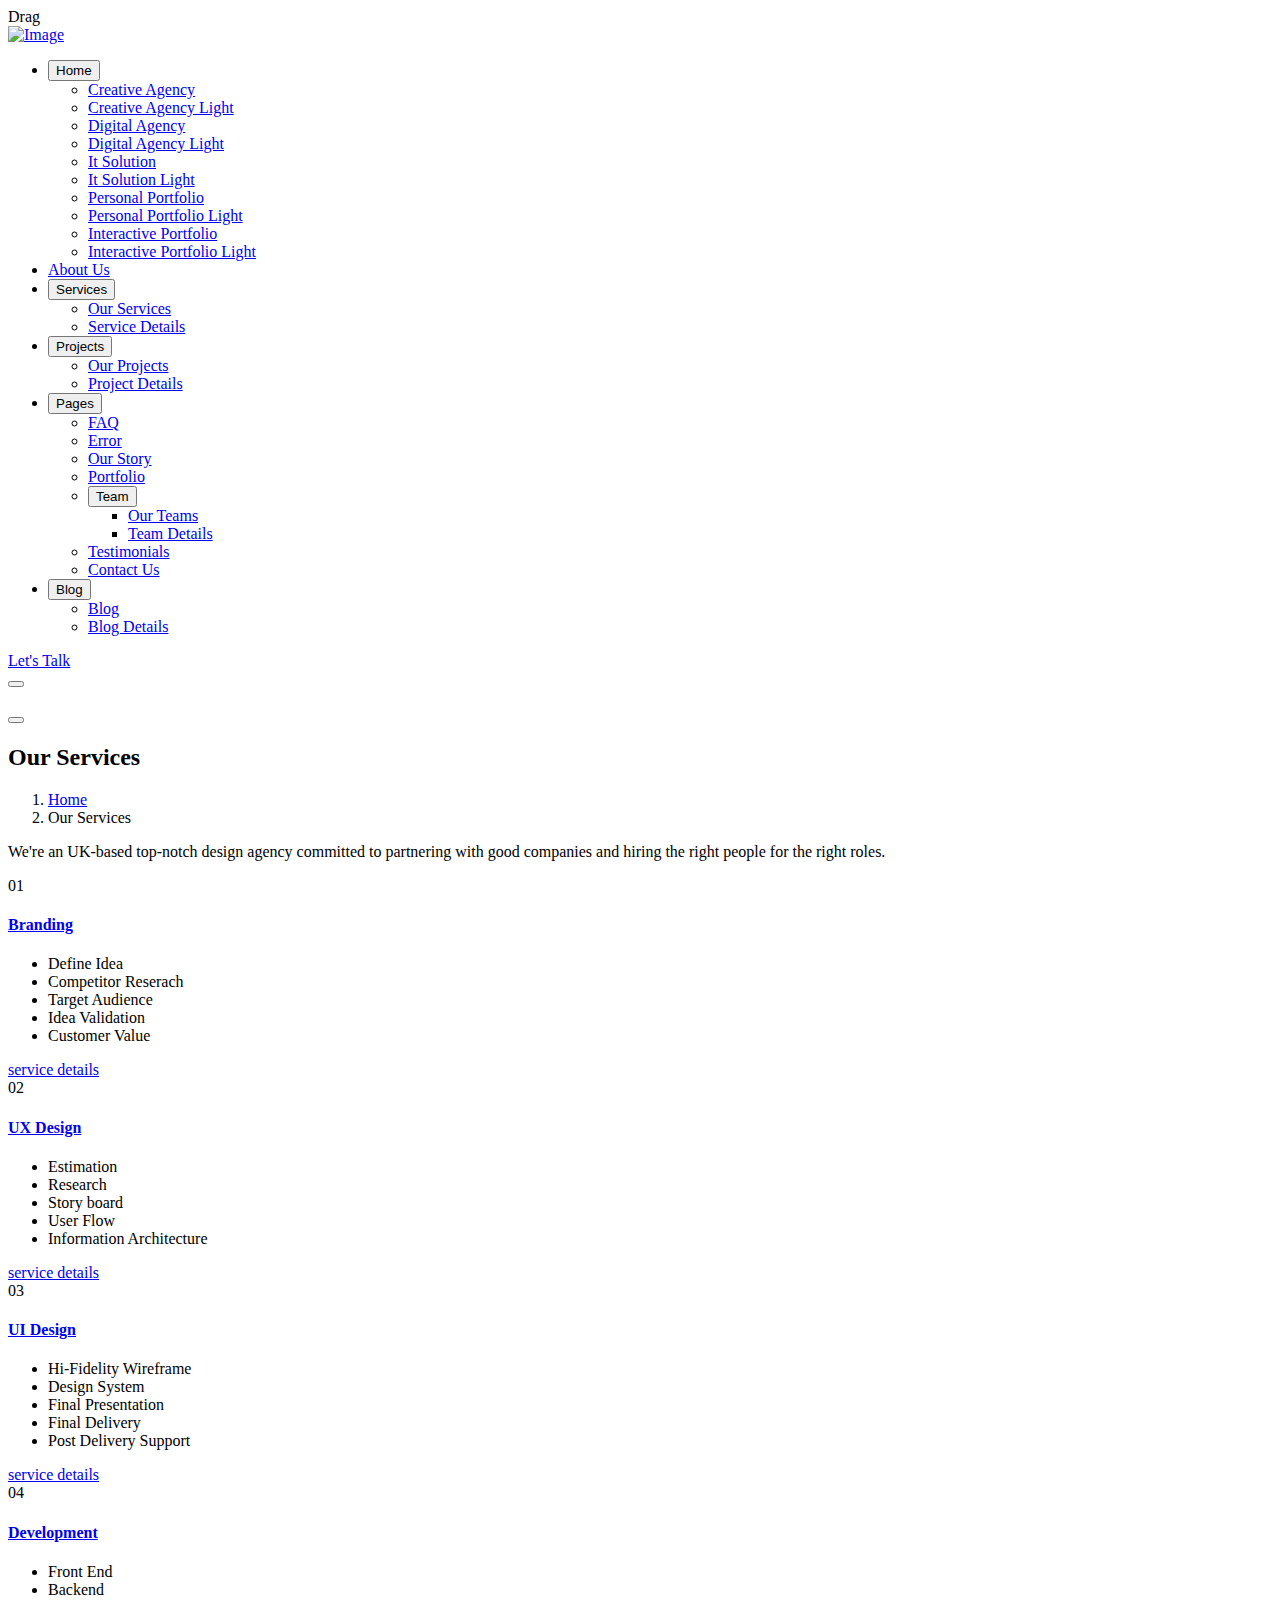
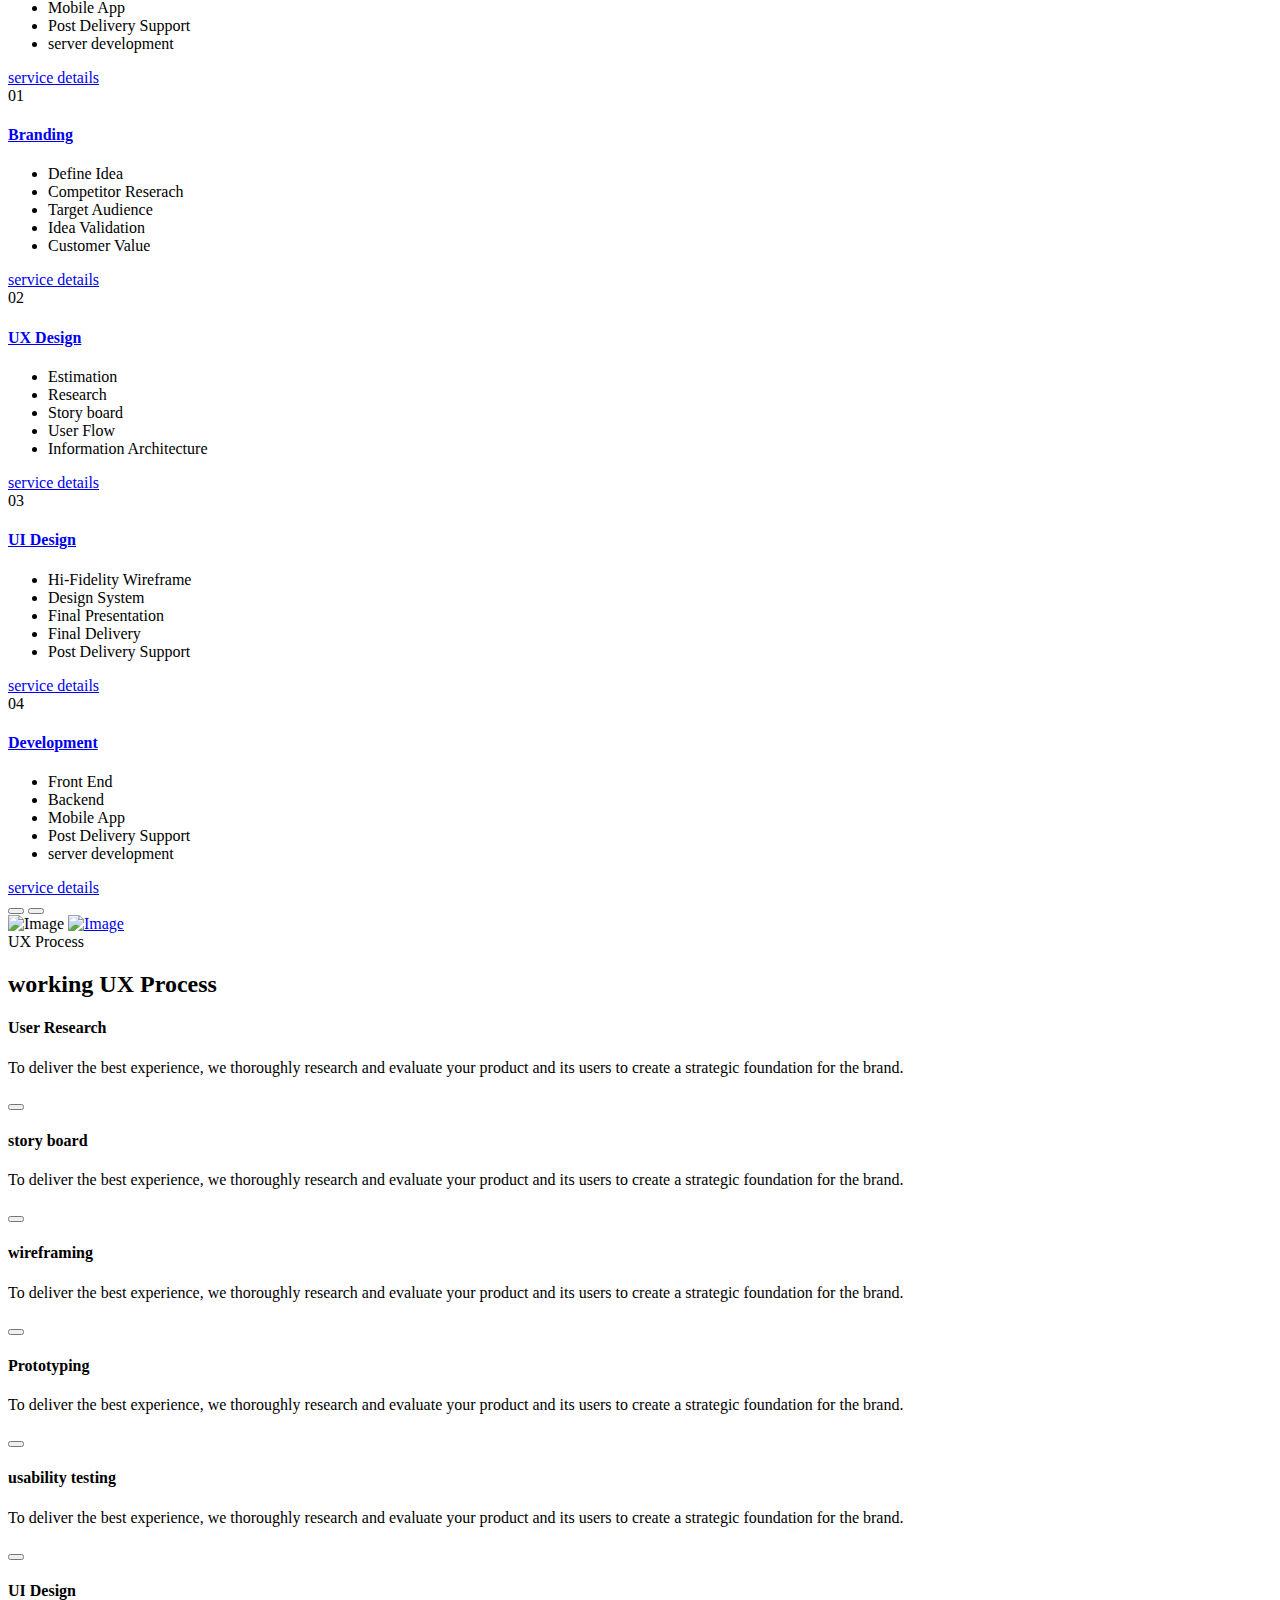
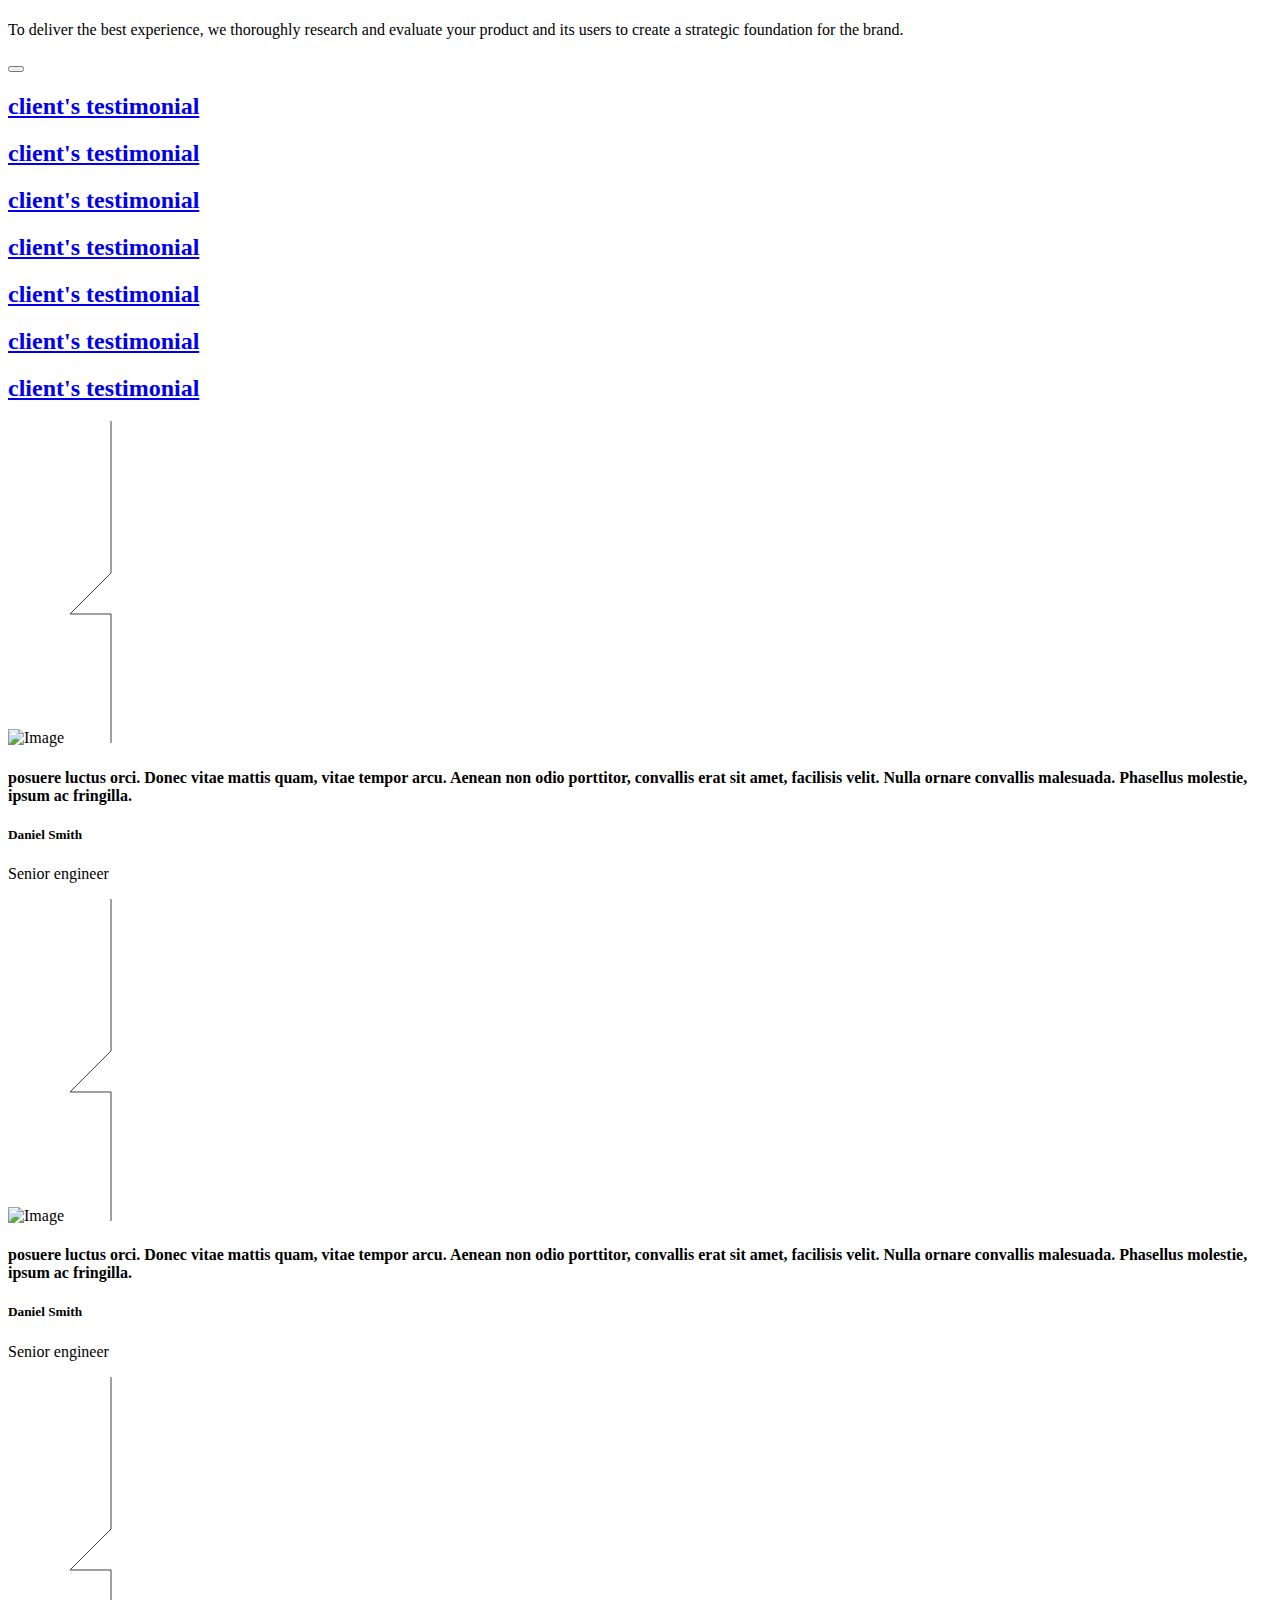
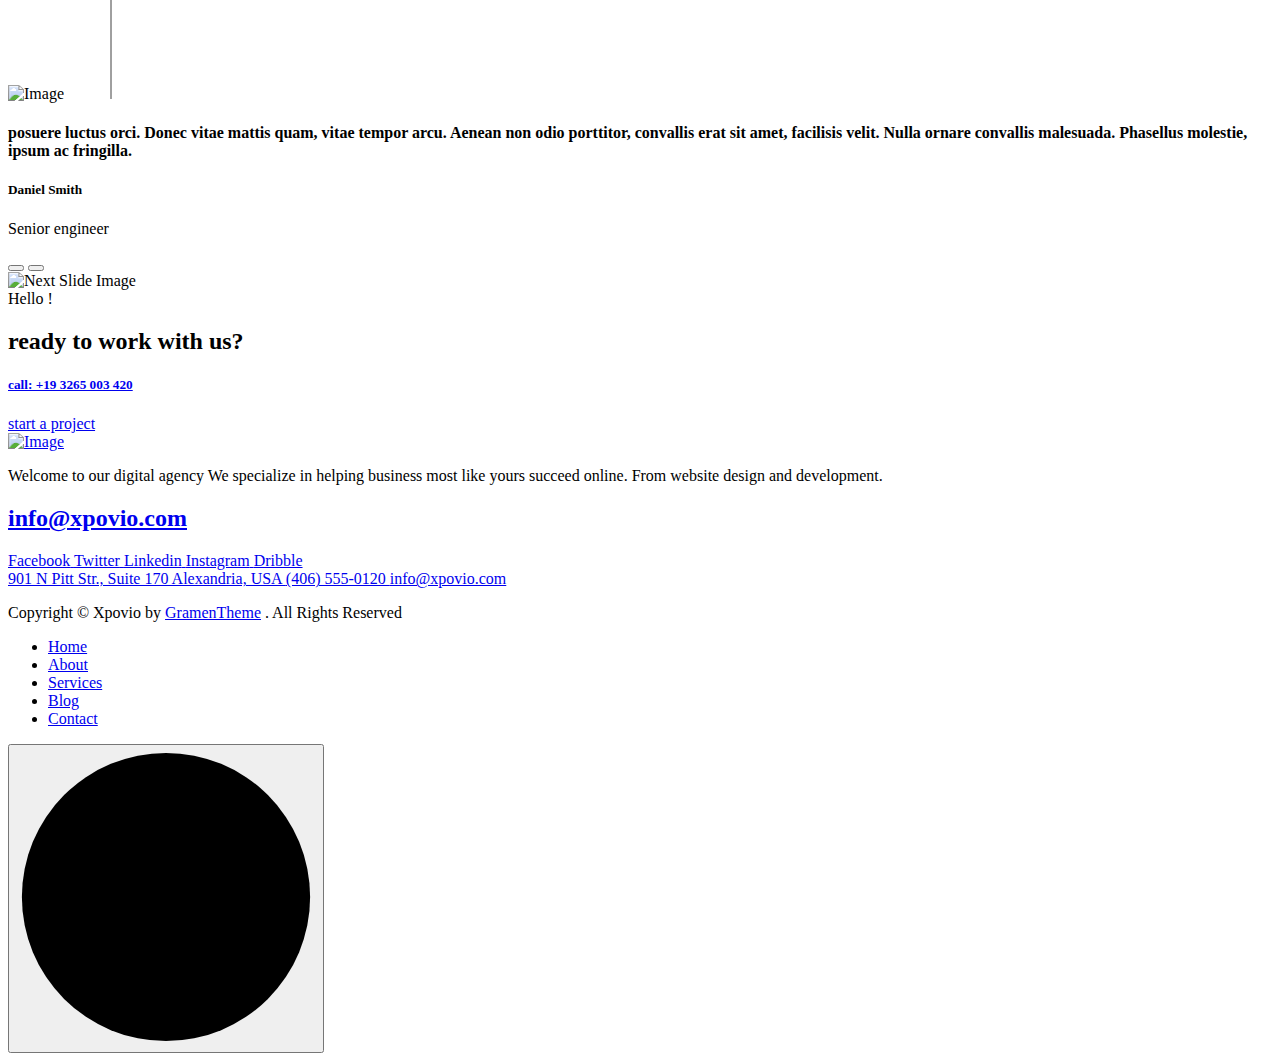
==== pages/our-services.html @ 3742a7e6 "first-commit" ====
<!DOCTYPE html>
<html lang="en">

<head>
   <!-- required meta -->
   <meta charset="UTF-8">
   <meta http-equiv="X-UA-Compatible" content="IE=edge">
   <meta name="viewport" content="width=device-width, initial-scale=1.0">
   <!-- #favicon -->
   <link rel="shortcut icon" href="assets/images/favicon.png" type="image/x-icon">
   <!-- #title -->
   <title>Xpovio - Digital Agency Creative Portfolio Template</title>
   <!-- #keywords -->
   <meta name="keywords" content="creative, agency, portfolio">
   <!-- #description -->
   <meta name="description" content="Creative Agency Portfolio HTML5 Template">
   <!-- ==== css dependencies start ==== -->
   <!-- bootstrap five css -->
   <link rel="stylesheet" href="assets/vendor/bootstrap/css/bootstrap.min.css">
   <!-- glyphter css -->
   <link rel="stylesheet" href="assets/vendor/glyyphter/css/xpovio.css">
   <!-- font awesome six css -->
   <link rel="stylesheet" href="assets/vendor/font-awesome/css/all.css">
   <!-- nice select css -->
   <link rel="stylesheet" href="assets/vendor/nice-select/css/nice-select.css">
   <!-- magnific popup css -->
   <link rel="stylesheet" href="assets/vendor/magnific-popup/css/magnific-popup.css">
   <!-- slick css -->
   <link rel="stylesheet" href="assets/vendor/slick/css/slick.css">
   <!-- ==== / css dependencies end ==== -->
   <!-- main css -->
   <link rel="stylesheet" href="assets/css/main.min.css">
</head>

<body>
   <!--[if lte IE 9]>
      <p class="browserupgrade">You are using an <strong>outdated</strong> browser. Please <a href="https://browsehappy.com/">upgrade your browser</a> to improve your experience and security.</p>
      <![endif]-->
   <div class="my-app">
      <!-- ==== preloader start ==== -->
      <div id="preloader">
         <div id="loader"></div>
      </div>
      <!-- ==== / preloader end ==== -->
      <!-- ==== mouse cursor drag start ==== -->
      <div class="mouseCursor cursor-outer"></div>
      <div class="mouseCursor cursor-inner">
         <span>Drag</span>
      </div>
      <!-- ==== / mouse cursor drag end ==== -->
      <!-- ==== header start ==== -->
      <header class="header">
         <div class="primary-navbar cmn-nav">
            <div class="container">
               <div class="row">
                  <div class="col-12">
                     <nav class="navbar p-0">
                        <div class="navbar__logo">
                           <a href="index.html" aria-label="go to home">
                              <img src="assets/images/logo.png" alt="Image">
                           </a>
                        </div>
                        <div class="navbar__menu">
                           <ul class="navbar__list">
                              <li class="navbar__item navbar__item--has-children nav-fade">
                                 <button aria-label="dropdown menu" class="navbar__dropdown-label">Home</button>
                                 <ul class="navbar__sub-menu navbar__sub-menu--lg">
                                    <li>
                                       <a href="index.html">Creative Agency</a>
                                    </li>
                                    <li>
                                       <a href="index-light.html">Creative Agency Light</a>
                                    </li>
                                    <li>
                                       <a href="index-two.html">Digital Agency</a>
                                    </li>
                                    <li>
                                       <a href="index-two-light.html">Digital Agency Light</a>
                                    </li>
                                    <li>
                                       <a href="index-three.html">It Solution</a>
                                    </li>
                                    <li>
                                       <a href="index-three-light.html">It Solution Light</a>
                                    </li>
                                    <li>
                                       <a href="index-four.html">Personal Portfolio</a>
                                    </li>
                                    <li>
                                       <a href="index-four-light.html">Personal Portfolio Light</a>
                                    </li>
                                    <li>
                                       <a href="index-five.html">Interactive Portfolio</a>
                                    </li>
                                    <li>
                                       <a href="index-five-light.html">Interactive Portfolio Light</a>
                                    </li>
                                 </ul>
                              </li>
                              <li class="navbar__item nav-fade">
                                 <a href="about-us.html">About Us</a>
                              </li>
                              <li class="navbar__item navbar__item--has-children nav-fade">
                                 <button aria-label="dropdown menu" class="navbar__dropdown-label">Services</button>
                                 <ul class="navbar__sub-menu">
                                    <li>
                                       <a href="our-services.html">Our Services</a>
                                    </li>
                                    <li>
                                       <a href="service-single.html">Service Details</a>
                                    </li>
                                 </ul>
                              </li>
                              <li class="navbar__item navbar__item--has-children nav-fade">
                                 <button aria-label="dropdown menu" class="navbar__dropdown-label">Projects</button>
                                 <ul class="navbar__sub-menu">
                                    <li>
                                       <a href="our-projects.html">Our Projects</a>
                                    </li>
                                    <li>
                                       <a href="project-single.html">Project Details</a>
                                    </li>
                                 </ul>
                              </li>
                              <li class="navbar__item navbar__item--has-children nav-fade">
                                 <button aria-label="dropdown menu" class="navbar__dropdown-label">Pages</button>
                                 <ul class="navbar__sub-menu">
                                    <li>
                                       <a href="faq.html">FAQ</a>
                                    </li>
                                    <li>
                                       <a href="404.html">Error</a>
                                    </li>
                                    <li>
                                       <a href="our-story.html">Our Story</a>
                                    </li>
                                    <li>
                                       <a href="portfolio.html">Portfolio</a>
                                    </li>
                                    <li class="navbar__item navbar__item--has-children">
                                       <button aria-label="dropdown menu"
                                          class="navbar__dropdown-label navbar__dropdown-label-sub">Team</button>
                                       <ul class="navbar__sub-menu navbar__sub-menu__nested">
                                          <li>
                                             <a href="our-teams.html">Our Teams</a>
                                          </li>
                                          <li>
                                             <a href="team-single.html">Team Details</a>
                                          </li>
                                       </ul>
                                    </li>
                                    <li>
                                       <a href="client-feedback.html">Testimonials</a>
                                    </li>
                                    <li>
                                       <a href="contact-us.html">Contact Us</a>
                                    </li>
                                 </ul>
                              </li>
                              <li class="navbar__item navbar__item--has-children nav-fade">
                                 <button aria-label="dropdown menu" class="navbar__dropdown-label">Blog</button>
                                 <ul class="navbar__sub-menu">
                                    <li>
                                       <a href="blog.html">Blog</a>
                                    </li>
                                    <li>
                                       <a href="blog-single.html">Blog Details</a>
                                    </li>
                                 </ul>
                              </li>
                           </ul>
                        </div>
                        <div class="navbar__options">
                           <div class="navbar__mobile-options d-none d-sm-flex">
                              <a href="contact-us.html" class="btn btn--secondary">Let's Talk</a>
                           </div>
                           <button class="open-mobile-menu d-flex d-xl-none" aria-label="toggle mobile menu">
                              <i class="fa-light fa-bars-staggered"></i>
                           </button>
                        </div>
                     </nav>
                  </div>
               </div>
            </div>
            <!-- ==== mobile menu start ==== -->
            <div class="mobile-menu">
               <nav class="mobile-menu__wrapper">
                  <div class="mobile-menu__header nav-fade">
                     <div class="logo">
                        <a href="index.html">
                           <img src="assets/images/logo.png" alt="" title="">
                        </a>
                     </div>
                     <button aria-label="close mobile menu" class="close-mobile-menu">
                        <i class="fa-light fa-xmark-large"></i>
                     </button>
                  </div>
                  <div class="mobile-menu__list"></div>
                  <div class="mobile-menu__options d-flex d-sm-none justify-content-center nav-fade"></div>
                  <div class="mobile-menu__social social nav-fade">
                     <a href="https://www.facebook.com/" target="_blank" aria-label="share us on facebook">
                        <i class="fa-brands fa-facebook-f"></i>
                     </a>
                     <a href="https://www.twitter.com/" target="_blank" aria-label="share us on twitter">
                        <i class="fa-brands fa-twitter"></i>
                     </a>
                     <a href="https://www.pinterest.com/" target="_blank" aria-label="share us on pinterest">
                        <i class="fa-brands fa-linkedin-in"></i>
                     </a>
                     <a href="https://www.instagram.com/" target="_blank" aria-label="share us on instagram">
                        <i class="fa-brands fa-instagram"></i>
                     </a>
                  </div>
               </nav>
            </div>
            <div class="mobile-menu__backdrop"></div>
            <!-- ==== / mobile menu end ==== -->
         </div>
      </header>
      <!-- ==== / header end ==== -->
      <div id="smooth-wrapper">
         <div id="smooth-content">
            <!-- ==== main start ==== -->
            <main>
               <!-- ==== banner start ==== -->
               <section class="cmn-banner bg-img" data-background="assets/images/banner/cmn-banner-bg.png">
                  <div class="container">
                     <div class="row gaper align-items-center">
                        <div class="col-12 col-lg-5 col-xl-7">
                           <div class="text-center text-lg-start">
                              <h2 class="title title-anim">Our Services</h2>
                              <nav aria-label="breadcrumb">
                                 <ol class="breadcrumb">
                                    <li class="breadcrumb-item">
                                       <a href="index.html">
                                          <i class="fa-solid fa-house"></i>
                                          Home
                                       </a>
                                    </li>
                                    <li class="breadcrumb-item active" aria-current="page">
                                       Our Services
                                    </li>
                                 </ol>
                              </nav>
                           </div>
                        </div>
                        <div class="col-12 col-lg-7 col-xl-5">
                           <div class="text-center text-lg-start">
                              <p class="primary-text">We're an UK-based top-notch design agency committed to partnering
                                 with good companies and hiring the right people for the right roles.</p>
                           </div>
                        </div>
                     </div>
                  </div>
               </section>
               <!-- ==== / banner end ==== -->
               <!-- ==== service table start ==== -->
               <section class="section service-t">
                  <div class="container">
                     <div class="row">
                        <div class="col-12">
                           <div class="service-t__slider">
                              <div class="service-t-single-wrapper">
                                 <div class="service-t__slider-single">
                                    <div class="intro">
                                       <span class="sub-title">
                                          01
                                          <i class="fa-solid fa-arrow-right"></i>
                                       </span>
                                       <h4>
                                          <a href="service-single.html">Branding</a>
                                       </h4>
                                    </div>
                                    <ul>
                                       <li>Define Idea</li>
                                       <li>Competitor Reserach</li>
                                       <li>Target Audience</li>
                                       <li>Idea Validation</li>
                                       <li>Customer Value</li>
                                    </ul>
                                    <div class="cta">
                                       <a href="service-single.html">
                                          <i class="icon-arrow-top-right"></i>
                                          <span>service details</span>
                                       </a>
                                    </div>
                                 </div>
                              </div>
                              <div class="service-t-single-wrapper">
                                 <div class="service-t__slider-single">
                                    <div class="intro">
                                       <span class="sub-title">
                                          02
                                          <i class="fa-solid fa-arrow-right"></i>
                                       </span>
                                       <h4>
                                          <a href="service-single.html">UX Design</a>
                                       </h4>
                                    </div>
                                    <ul>
                                       <li>Estimation</li>
                                       <li>Research</li>
                                       <li>Story board</li>
                                       <li>User Flow</li>
                                       <li>Information Architecture</li>
                                    </ul>
                                    <div class="cta">
                                       <a href="service-single.html">
                                          <i class="icon-arrow-top-right"></i>
                                          <span>service details</span>
                                       </a>
                                    </div>
                                 </div>
                              </div>
                              <div class="service-t-single-wrapper">
                                 <div class="service-t__slider-single">
                                    <div class="intro">
                                       <span class="sub-title">
                                          03
                                          <i class="fa-solid fa-arrow-right"></i>
                                       </span>
                                       <h4>
                                          <a href="service-single.html">UI Design</a>
                                       </h4>
                                    </div>
                                    <ul>
                                       <li>Hi-Fidelity Wireframe</li>
                                       <li>Design System</li>
                                       <li>Final Presentation</li>
                                       <li>Final Delivery</li>
                                       <li>Post Delivery Support</li>
                                    </ul>
                                    <div class="cta">
                                       <a href="service-single.html">
                                          <i class="icon-arrow-top-right"></i>
                                          <span>service details</span>
                                       </a>
                                    </div>
                                 </div>
                              </div>
                              <div class="service-t-single-wrapper">
                                 <div class="service-t__slider-single">
                                    <div class="intro">
                                       <span class="sub-title">
                                          04
                                          <i class="fa-solid fa-arrow-right"></i>
                                       </span>
                                       <h4>
                                          <a href="service-single.html">Development</a>
                                       </h4>
                                    </div>
                                    <ul>
                                       <li>Front End</li>
                                       <li>Backend</li>
                                       <li>Mobile App</li>
                                       <li>Post Delivery Support</li>
                                       <li>server development</li>
                                    </ul>
                                    <div class="cta">
                                       <a href="service-single.html">
                                          <i class="icon-arrow-top-right"></i>
                                          <span>service details</span>
                                       </a>
                                    </div>
                                 </div>
                              </div>
                              <div class="service-t-single-wrapper">
                                 <div class="service-t__slider-single">
                                    <div class="intro">
                                       <span class="sub-title">
                                          01
                                          <i class="fa-solid fa-arrow-right"></i>
                                       </span>
                                       <h4>
                                          <a href="service-single.html">Branding</a>
                                       </h4>
                                    </div>
                                    <ul>
                                       <li>Define Idea</li>
                                       <li>Competitor Reserach</li>
                                       <li>Target Audience</li>
                                       <li>Idea Validation</li>
                                       <li>Customer Value</li>
                                    </ul>
                                    <div class="cta">
                                       <a href="service-single.html">
                                          <i class="icon-arrow-top-right"></i>
                                          <span>service details</span>
                                       </a>
                                    </div>
                                 </div>
                              </div>
                              <div class="service-t-single-wrapper">
                                 <div class="service-t__slider-single">
                                    <div class="intro">
                                       <span class="sub-title">
                                          02
                                          <i class="fa-solid fa-arrow-right"></i>
                                       </span>
                                       <h4>
                                          <a href="service-single.html">UX Design</a>
                                       </h4>
                                    </div>
                                    <ul>
                                       <li>Estimation</li>
                                       <li>Research</li>
                                       <li>Story board</li>
                                       <li>User Flow</li>
                                       <li>Information Architecture</li>
                                    </ul>
                                    <div class="cta">
                                       <a href="service-single.html">
                                          <i class="icon-arrow-top-right"></i>
                                          <span>service details</span>
                                       </a>
                                    </div>
                                 </div>
                              </div>
                              <div class="service-t-single-wrapper">
                                 <div class="service-t__slider-single">
                                    <div class="intro">
                                       <span class="sub-title">
                                          03
                                          <i class="fa-solid fa-arrow-right"></i>
                                       </span>
                                       <h4>
                                          <a href="service-single.html">UI Design</a>
                                       </h4>
                                    </div>
                                    <ul>
                                       <li>Hi-Fidelity Wireframe</li>
                                       <li>Design System</li>
                                       <li>Final Presentation</li>
                                       <li>Final Delivery</li>
                                       <li>Post Delivery Support</li>
                                    </ul>
                                    <div class="cta">
                                       <a href="service-single.html">
                                          <i class="icon-arrow-top-right"></i>
                                          <span>service details</span>
                                       </a>
                                    </div>
                                 </div>
                              </div>
                              <div class="service-t-single-wrapper">
                                 <div class="service-t__slider-single">
                                    <div class="intro">
                                       <span class="sub-title">
                                          04
                                          <i class="fa-solid fa-arrow-right"></i>
                                       </span>
                                       <h4>
                                          <a href="service-single.html">Development</a>
                                       </h4>
                                    </div>
                                    <ul>
                                       <li>Front End</li>
                                       <li>Backend</li>
                                       <li>Mobile App</li>
                                       <li>Post Delivery Support</li>
                                       <li>server development</li>
                                    </ul>
                                    <div class="cta">
                                       <a href="service-single.html">
                                          <i class="icon-arrow-top-right"></i>
                                          <span>service details</span>
                                       </a>
                                    </div>
                                 </div>
                              </div>
                           </div>
                        </div>
                     </div>
                  </div>
                  <div class="slide-group">
                     <button aria-label="previous item" class="slide-btn prev-service-t">
                        <i class="fa-light fa-angle-left"></i>
                     </button>
                     <button aria-label="next item" class="slide-btn next-service-t">
                        <i class="fa-light fa-angle-right"></i>
                     </button>
                  </div>
               </section>
               <!-- ==== / service table end ==== -->
               <!-- ==== video modal start ==== -->
               <div class="video-modal">
                  <img src="assets/images/modal-bg.png" alt="Image" class="modal-bg">
                  <a class="video-frame video-btn" href="https://www.youtube.com/watch?v=RvreULjnzFo" target="_blank">
                     <img src="assets/images/video-frame-two.png" alt="Image">
                     <i class="fa-sharp fa-solid fa-play"></i>
                  </a>
               </div>
               <!-- ==== / video modal end ==== -->
               <!-- ==== ux process start ==== -->
               <section class="section ux-process fade-wrapper">
                  <div class="container">
                     <div class="row justify-content-center">
                        <div class="col-12 col-lg-8">
                           <div class="section__header text-center">
                              <span class="sub-title">
                                 UX Process
                                 <i class="fa-solid fa-arrow-right"></i>
                              </span>
                              <h2 class="title title-anim">working UX Process</h2>
                           </div>
                        </div>
                     </div>
                     <div class="row">
                        <div class="col-12">
                           <div class="service-f-wrapper">
                              <div class="service-f-single fade-top">
                                 <div class="single-item">
                                    <div class="intro-btn">
                                       <h4>User Research</h4>
                                    </div>
                                 </div>
                                 <div class="single-item p-single p-sm body-cn">
                                    <p>To deliver the best experience, we thoroughly research and evaluate your product
                                       and its users to create a strategic foundation for the brand.</p>
                                 </div>
                                 <button class="toggle-service-f"></button>
                              </div>
                              <div class="service-f-single fade-top">
                                 <div class="single-item">
                                    <div class="intro-btn">
                                       <h4>story board</h4>
                                    </div>
                                 </div>
                                 <div class="single-item p-single p-sm body-cn">
                                    <p>To deliver the best experience, we thoroughly research and evaluate your product
                                       and its users to create a strategic foundation for the brand.</p>
                                 </div>
                                 <button class="toggle-service-f"></button>
                              </div>
                              <div class="service-f-single fade-top">
                                 <div class="single-item">
                                    <div class="intro-btn">
                                       <h4>wireframing</h4>
                                    </div>
                                 </div>
                                 <div class="single-item p-single p-sm body-cn">
                                    <p>To deliver the best experience, we thoroughly research and evaluate your product
                                       and its users to create a strategic foundation for the brand.</p>
                                 </div>
                                 <button class="toggle-service-f"></button>
                              </div>
                              <div class="service-f-single fade-top">
                                 <div class="single-item">
                                    <div class="intro-btn">
                                       <h4>Prototyping</h4>
                                    </div>
                                 </div>
                                 <div class="single-item p-single p-sm body-cn">
                                    <p>To deliver the best experience, we thoroughly research and evaluate your product
                                       and its users to create a strategic foundation for the brand.</p>
                                 </div>
                                 <button class="toggle-service-f"></button>
                              </div>
                              <div class="service-f-single fade-top">
                                 <div class="single-item">
                                    <div class="intro-btn">
                                       <h4>usability testing</h4>
                                    </div>
                                 </div>
                                 <div class="single-item p-single p-sm body-cn">
                                    <p>To deliver the best experience, we thoroughly research and evaluate your product
                                       and its users to create a strategic foundation for the brand.</p>
                                 </div>
                                 <button class="toggle-service-f"></button>
                              </div>
                              <div class="service-f-single fade-top">
                                 <div class="single-item">
                                    <div class="intro-btn">
                                       <h4>UI Design</h4>
                                    </div>
                                 </div>
                                 <div class="single-item p-single p-sm body-cn">
                                    <p>To deliver the best experience, we thoroughly research and evaluate your product
                                       and its users to create a strategic foundation for the brand.</p>
                                 </div>
                                 <button class="toggle-service-f"></button>
                              </div>
                           </div>
                        </div>
                     </div>
                  </div>
               </section>
               <!-- ==== / ux process end ==== -->
               <!-- ==== testimonial start ==== -->
               <section class="section testimonial testimonial-three position-relative">
                  <div class="testimonial__text-slider">
                     <div class="testimonial__text-slider-single">
                        <h2 class="h1">
                           <a href="client-feedback.html">
                              client's testimonial
                              <i class="fa-sharp fa-solid fa-arrow-down-right"></i>
                           </a>
                        </h2>
                     </div>
                     <div class="testimonial__text-slider-single">
                        <h2 class="h1">
                           <a href="client-feedback.html">
                              client's testimonial
                              <i class="fa-sharp fa-solid fa-arrow-down-right"></i>
                           </a>
                        </h2>
                     </div>
                     <div class="testimonial__text-slider-single">
                        <h2 class="h1">
                           <a href="client-feedback.html">
                              client's testimonial
                              <i class="fa-sharp fa-solid fa-arrow-down-right"></i>
                           </a>
                        </h2>
                     </div>
                     <div class="testimonial__text-slider-single">
                        <h2 class="h1">
                           <a href="client-feedback.html">
                              client's testimonial
                              <i class="fa-sharp fa-solid fa-arrow-down-right"></i>
                           </a>
                        </h2>
                     </div>
                     <div class="testimonial__text-slider-single">
                        <h2 class="h1">
                           <a href="client-feedback.html">
                              client's testimonial
                              <i class="fa-sharp fa-solid fa-arrow-down-right"></i>
                           </a>
                        </h2>
                     </div>
                     <div class="testimonial__text-slider-single">
                        <h2 class="h1">
                           <a href="client-feedback.html">
                              client's testimonial
                              <i class="fa-sharp fa-solid fa-arrow-down-right"></i>
                           </a>
                        </h2>
                     </div>
                     <div class="testimonial__text-slider-single">
                        <h2 class="h1">
                           <a href="client-feedback.html">
                              client's testimonial
                              <i class="fa-sharp fa-solid fa-arrow-down-right"></i>
                           </a>
                        </h2>
                     </div>
                  </div>
                  <div class="container position-relative">
                     <div class="row">
                        <div class="col-12 col-xxl-10">
                           <div class="testimonial-s__slider">
                              <div class="testimonial-s__slider-single">
                                 <div class="row gaper align-items-center">
                                    <div class="col-12 col-lg-4 col-xxl-4">
                                       <div class="thumb">
                                          <img src="assets/images/testimonial/s-thumb.png" alt="Image">
                                          <svg xmlns="http://www.w3.org/2000/svg" width="44" height="322"
                                             viewBox="0 0 44 322" fill="none" class="d-none d-lg-block">
                                             <path d="M43 -0.000976562V151.999L2 192.999H43V321.999" stroke="#414141" />
                                          </svg>
                                       </div>
                                    </div>
                                    <div class="col-12 col-lg-7 offset-lg-1 col-xxl-7 offset-xxl-1">
                                       <div class="testimonial-s__content">
                                          <div class="quote">
                                             <i class="fa-solid fa-quote-right"></i>
                                          </div>
                                          <div class="content">
                                             <h4>posuere luctus orci. Donec vitae mattis quam, vitae tempor arcu. Aenean
                                                non odio porttitor, convallis erat sit amet, facilisis velit. Nulla
                                                ornare convallis malesuada. Phasellus molestie, ipsum ac fringilla.</h4>
                                          </div>
                                          <div class="content-cta">
                                             <h5>Daniel Smith</h5>
                                             <p>Senior engineer</p>
                                          </div>
                                       </div>
                                    </div>
                                 </div>
                              </div>
                              <div class="testimonial-s__slider-single">
                                 <div class="row gaper align-items-center">
                                    <div class="col-12 col-lg-4 col-xxl-4">
                                       <div class="thumb">
                                          <img src="assets/images/testimonial/s-thumb-two.png" alt="Image">
                                          <svg xmlns="http://www.w3.org/2000/svg" width="44" height="322"
                                             viewBox="0 0 44 322" fill="none" class="d-none d-lg-block">
                                             <path d="M43 -0.000976562V151.999L2 192.999H43V321.999" stroke="#414141" />
                                          </svg>
                                       </div>
                                    </div>
                                    <div class="col-12 col-lg-7 offset-lg-1 col-xxl-7 offset-xxl-1">
                                       <div class="testimonial-s__content">
                                          <div class="quote">
                                             <i class="fa-solid fa-quote-right"></i>
                                          </div>
                                          <div class="content">
                                             <h4>posuere luctus orci. Donec vitae mattis quam, vitae tempor arcu. Aenean
                                                non odio porttitor, convallis erat sit amet, facilisis velit. Nulla
                                                ornare convallis malesuada. Phasellus molestie, ipsum ac fringilla.</h4>
                                          </div>
                                          <div class="content-cta">
                                             <h5>Daniel Smith</h5>
                                             <p>Senior engineer</p>
                                          </div>
                                       </div>
                                    </div>
                                 </div>
                              </div>
                              <div class="testimonial-s__slider-single">
                                 <div class="row gaper align-items-center">
                                    <div class="col-12 col-lg-4 col-xxl-4">
                                       <div class="thumb">
                                          <img src="assets/images/testimonial/s-thumb-three.png" alt="Image">
                                          <svg xmlns="http://www.w3.org/2000/svg" width="44" height="322"
                                             viewBox="0 0 44 322" fill="none" class="d-none d-lg-block">
                                             <path d="M43 -0.000976562V151.999L2 192.999H43V321.999" stroke="#414141" />
                                          </svg>
                                       </div>
                                    </div>
                                    <div class="col-12 col-lg-7 offset-lg-1 col-xxl-7 offset-xxl-1">
                                       <div class="testimonial-s__content">
                                          <div class="quote">
                                             <i class="fa-solid fa-quote-right"></i>
                                          </div>
                                          <div class="content">
                                             <h4>posuere luctus orci. Donec vitae mattis quam, vitae tempor arcu. Aenean
                                                non odio porttitor, convallis erat sit amet, facilisis velit. Nulla
                                                ornare convallis malesuada. Phasellus molestie, ipsum ac fringilla.</h4>
                                          </div>
                                          <div class="content-cta">
                                             <h5>Daniel Smith</h5>
                                             <p>Senior engineer</p>
                                          </div>
                                       </div>
                                    </div>
                                 </div>
                              </div>
                           </div>
                        </div>
                     </div>
                     <div class="slide-group justify-content-start">
                        <button aria-label="previous item" class="slide-btn prev-testimonial-three">
                           <i class="fa-light fa-angle-left"></i>
                        </button>
                        <button aria-label="next item" class="slide-btn next-testimonial-three">
                           <i class="fa-light fa-angle-right"></i>
                        </button>
                     </div>
                  </div>
                  <div class="other-section">
                     <img class="other-section-image" src="assets/images/testimonial/s-thumb.png"
                        alt="Next Slide Image">
                  </div>
               </section>
               <!-- ==== / testimonial end ==== -->
               <!-- ==== cta start ==== -->
               <section class="cta-two section">
                  <div class="container">
                     <div class="row justify-content-center">
                        <div class="col-12 col-xxl-11">
                           <div class="cta-two-wrapper bg-img" data-background="assets/images/cta-two-bg.png">
                              <div class="row gaper align-items-center">
                                 <div class="col-12 col-lg-8">
                                    <div class="cta-two__content">
                                       <span>Hello !</span>
                                       <h2 class="title-anim">
                                          ready to work with us?
                                       </h2>
                                       <h5>
                                          <a href="tel:19-3265-003-420">call: +19 3265 003 420</a>
                                       </h5>
                                    </div>
                                 </div>
                                 <div class="col-12 col-lg-4">
                                    <div class="text-start text-lg-end">
                                       <a href="contact-us.html" class="btn btn--tertiary">
                                          start a project
                                          <i class="fa-sharp fa-solid fa-arrow-up-right"></i>
                                       </a>
                                    </div>
                                 </div>
                              </div>
                           </div>
                        </div>
                     </div>
                  </div>
               </section>
               <!-- ==== / cta end ==== -->
            </main>
            <!-- ==== / main end ==== -->
            <!-- ==== footer start ==== -->
            <footer class="footer-two footer-cmn section pb-0">
               <div class="container">
                  <div class="row gaper">
                     <div class="col-12 col-lg-5 col-xl-4">
                        <div class="footer-two__left">
                           <div class="logo">
                              <a href="index.html">
                                 <img src="assets/images/logo.png" alt="Image">
                              </a>
                           </div>
                           <div class="paragraph">
                              <p>Welcome to our digital agency We specialize in helping business most like yours succeed
                                 online. From website design and development.</p>
                           </div>
                           <div class="section__content-cta">
                              <h2>
                                 <a href="mailto:info@xpovio.com" class="folks-text">info@xpovio.com</a>
                              </h2>
                           </div>
                        </div>
                     </div>
                     <div class="col-12 col-lg-7 col-xl-7 offset-xl-1 col-xxl-5 offset-xxl-3">
                        <div class="footer-two__right">
                           <div class="social justify-content-start justify-content-lg-start">
                              <a href="https://www.facebook.com/" target="_blank">
                                 <i class="fa-brands fa-facebook-f"></i>
                                 <span>Facebook</span>
                              </a>
                              <a href="https://www.twitter.com/" target="_blank">
                                 <i class="fa-brands fa-twitter"></i>
                                 <span>Twitter</span>
                              </a>
                              <a href="https://www.pinterest.com/" target="_blank">
                                 <i class="fa-brands fa-linkedin-in"></i>
                                 <span>Linkedin</span>
                              </a>
                              <a href="https://www.instagram.com/" target="_blank">
                                 <i class="fa-brands fa-instagram"></i>
                                 <span>Instagram</span>
                              </a>
                              <a href="https://www.dribble.com/" target="_blank">
                                 <i class="fa-light fa-basketball"></i>
                                 <span>Dribble</span>
                              </a>
                           </div>
                           <div class="footer__single-meta section__content-cta">
                              <a href="https://www.google.com/maps/d/viewer?mid=1UZ57Drfs3SGrTgh6mrYjQktu6uY&hl=en_US&ll=18.672105000000013%2C105.68673800000003&z=17"
                                 target="_blank">
                                 <i class="fa-sharp fa-solid fa-location-dot"></i>
                                 901 N Pitt Str., Suite 170
                                 Alexandria, USA
                              </a>
                              <a href="tel:406-555-0120">
                                 <i class="fa-sharp fa-solid fa-phone-volume"></i>
                                 (406) 555-0120
                              </a>
                              <a href="mailto:info@xpovio.com">
                                 <i class="fa-sharp fa-solid fa-envelope"></i>
                                 info@xpovio.com
                              </a>
                           </div>
                        </div>
                     </div>
                  </div>
               </div>
               <div class="footer__copyright">
                  <div class="container">
                     <div class="row align-items-center gaper">
                        <div class="col-12 col-xl-6">
                           <div class="footer__copyright-text text-center text-xl-start">
                              <p>
                                 Copyright &copy;
                                 <span id="copyYear"></span>
                                 Xpovio by
                                 <a href="https://themeforest.net/user/gramentheme/" target="_blank">GramenTheme</a>
                                 . All Rights Reserved
                              </p>
                           </div>
                        </div>
                        <div class="col-12 col-xl-6">
                           <ul class="justify-content-center justify-content-xl-end">
                              <li>
                                 <a href="index.html">Home</a>
                              </li>
                              <li>
                                 <a href="about-us.html">About</a>
                              </li>
                              <li>
                                 <a href="our-services.html">Services</a>
                              </li>
                              <li>
                                 <a href="blog.html">Blog</a>
                              </li>
                              <li>
                                 <a href="contact-us.html">Contact</a>
                              </li>
                           </ul>
                        </div>
                     </div>
                  </div>
               </div>
            </footer>
            <!-- ==== / footer end ==== -->
         </div>
      </div>
      <!-- ==== scroll to top start ==== -->
      <button class="progress-wrap" aria-label="scroll indicator" title="go to top">
         <span></span>
         <svg class="progress-circle svg-content" width="100%" height="100%" viewBox="-1 -1 102 102">
            <path d="M50,1 a49,49 0 0,1 0,98 a49,49 0 0,1 0,-98" />
         </svg>
      </button>
      <!-- ==== / scroll to top end ==== -->
   </div>
   <!-- ==== js dependencies start ==== -->
   <!-- jquery -->
   <script src="assets/vendor/jquery/jquery-3.7.0.min.js"></script>
   <!-- bootstrap five js -->
   <script src="assets/vendor/bootstrap/js/bootstrap.bundle.min.js"></script>
   <!-- nice select js -->
   <script src="assets/vendor/nice-select/js/jquery.nice-select.min.js"></script>
   <!-- magnific popup js -->
   <script src="assets/vendor/magnific-popup/js/jquery.magnific-popup.min.js"></script>
   <!-- slick js -->
   <script src="assets/vendor/slick/js/slick.min.js"></script>
   <!-- image loaded js -->
   <script src="assets/vendor/images-loaded/imagesloaded.pkgd.min.js"></script>
   <!-- isotope js -->
   <script src="assets/vendor/isotope/isotope.pkgd.min.js"></script>
   <!-- chroma js -->
   <script src="assets/vendor/gsap/chroma.min.js"></script>
   <!-- splittext js -->
   <script src="assets/vendor/gsap/SplitText.min.js"></script>
   <!-- scrollsmoother js -->
   <script src="assets/vendor/gsap/ScrollSmoother.min.js"></script>
   <!-- scrollto js -->
   <script src="assets/vendor/gsap/ScrollToPlugin.min.js"></script>
   <!-- scrolltrigger js -->
   <script src="assets/vendor/gsap/ScrollTrigger.min.js"></script>
   <!-- gsap js -->
   <script src="assets/vendor/gsap/gsap.min.js"></script>
   <!-- vanilla tilt js -->
   <script src="assets/vendor/vanilla-tilt/tilt.jquery.js"></script>
   <!-- ==== / js dependencies end ==== -->
   <!-- plugins js -->
   <script src="assets/js/plugins.js"></script>
   <!-- main js -->
   <script src="assets/js/main.js"></script>
</body>

</html>
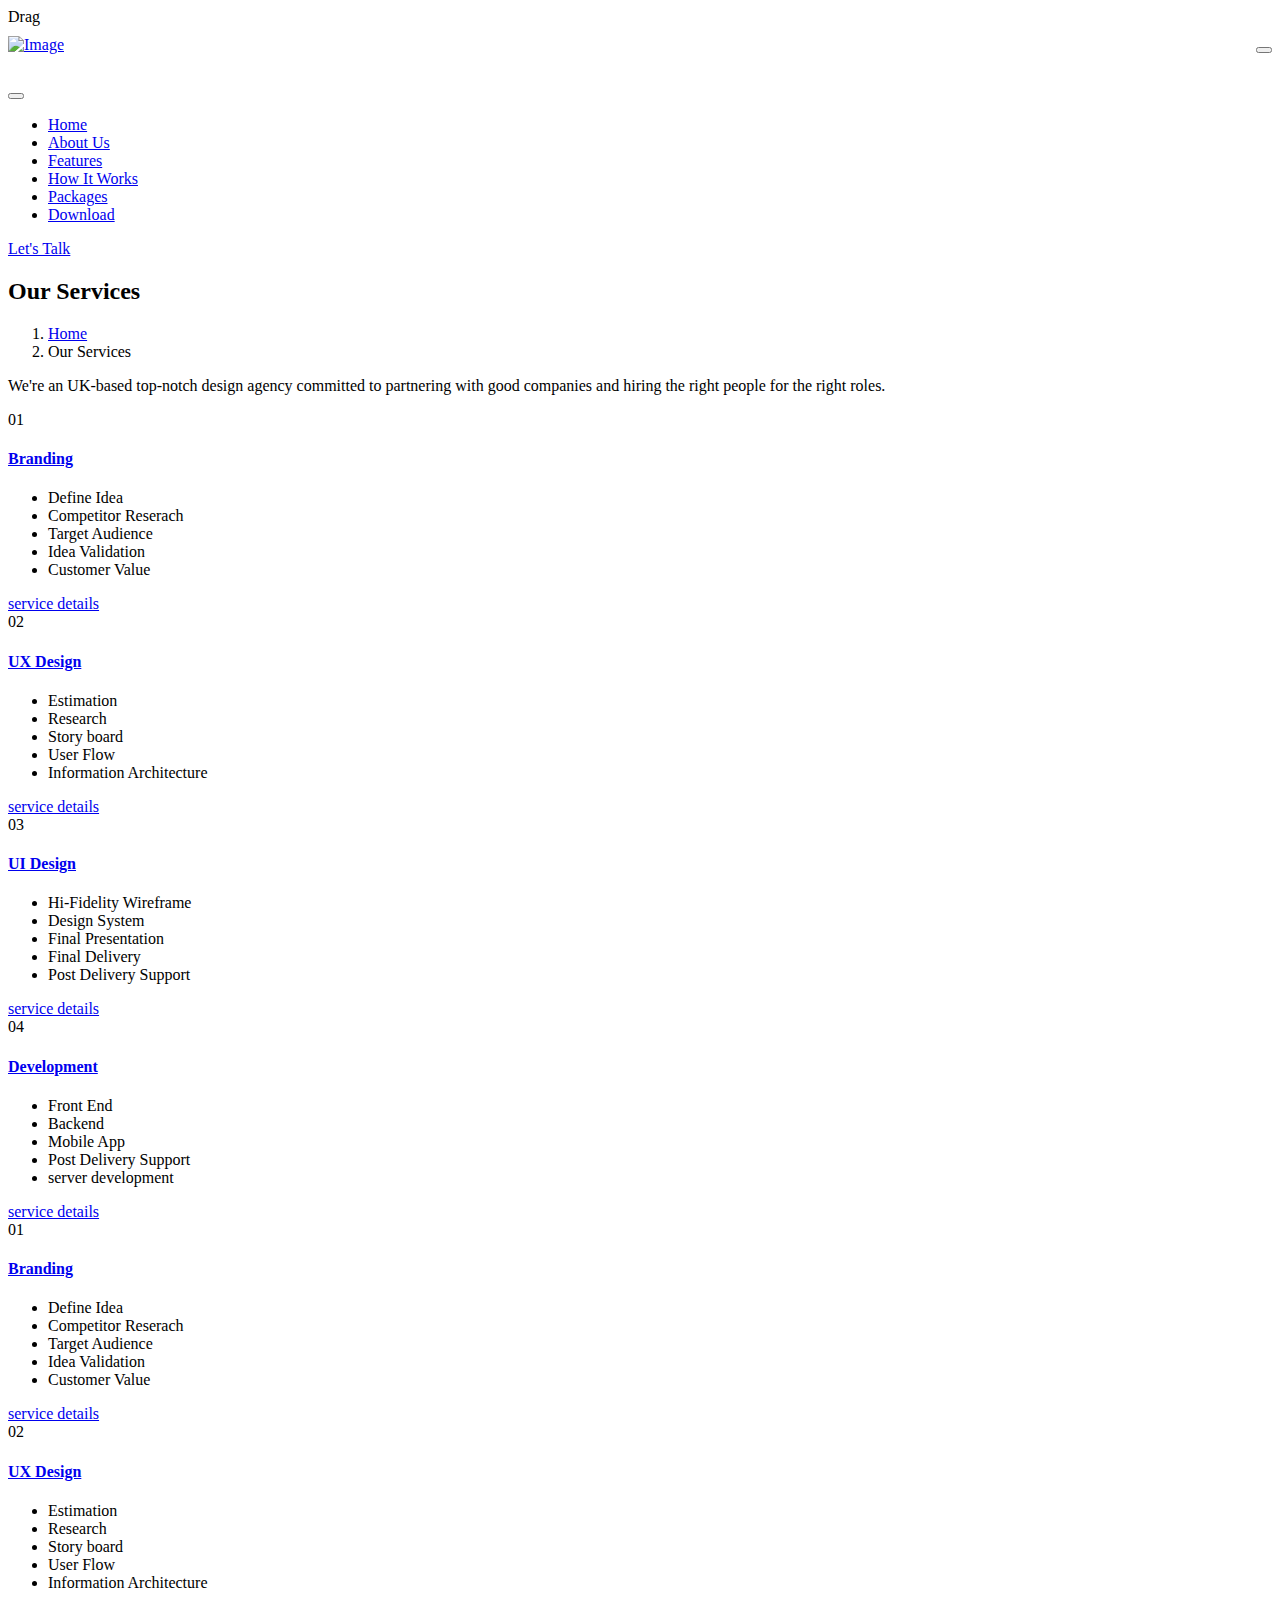
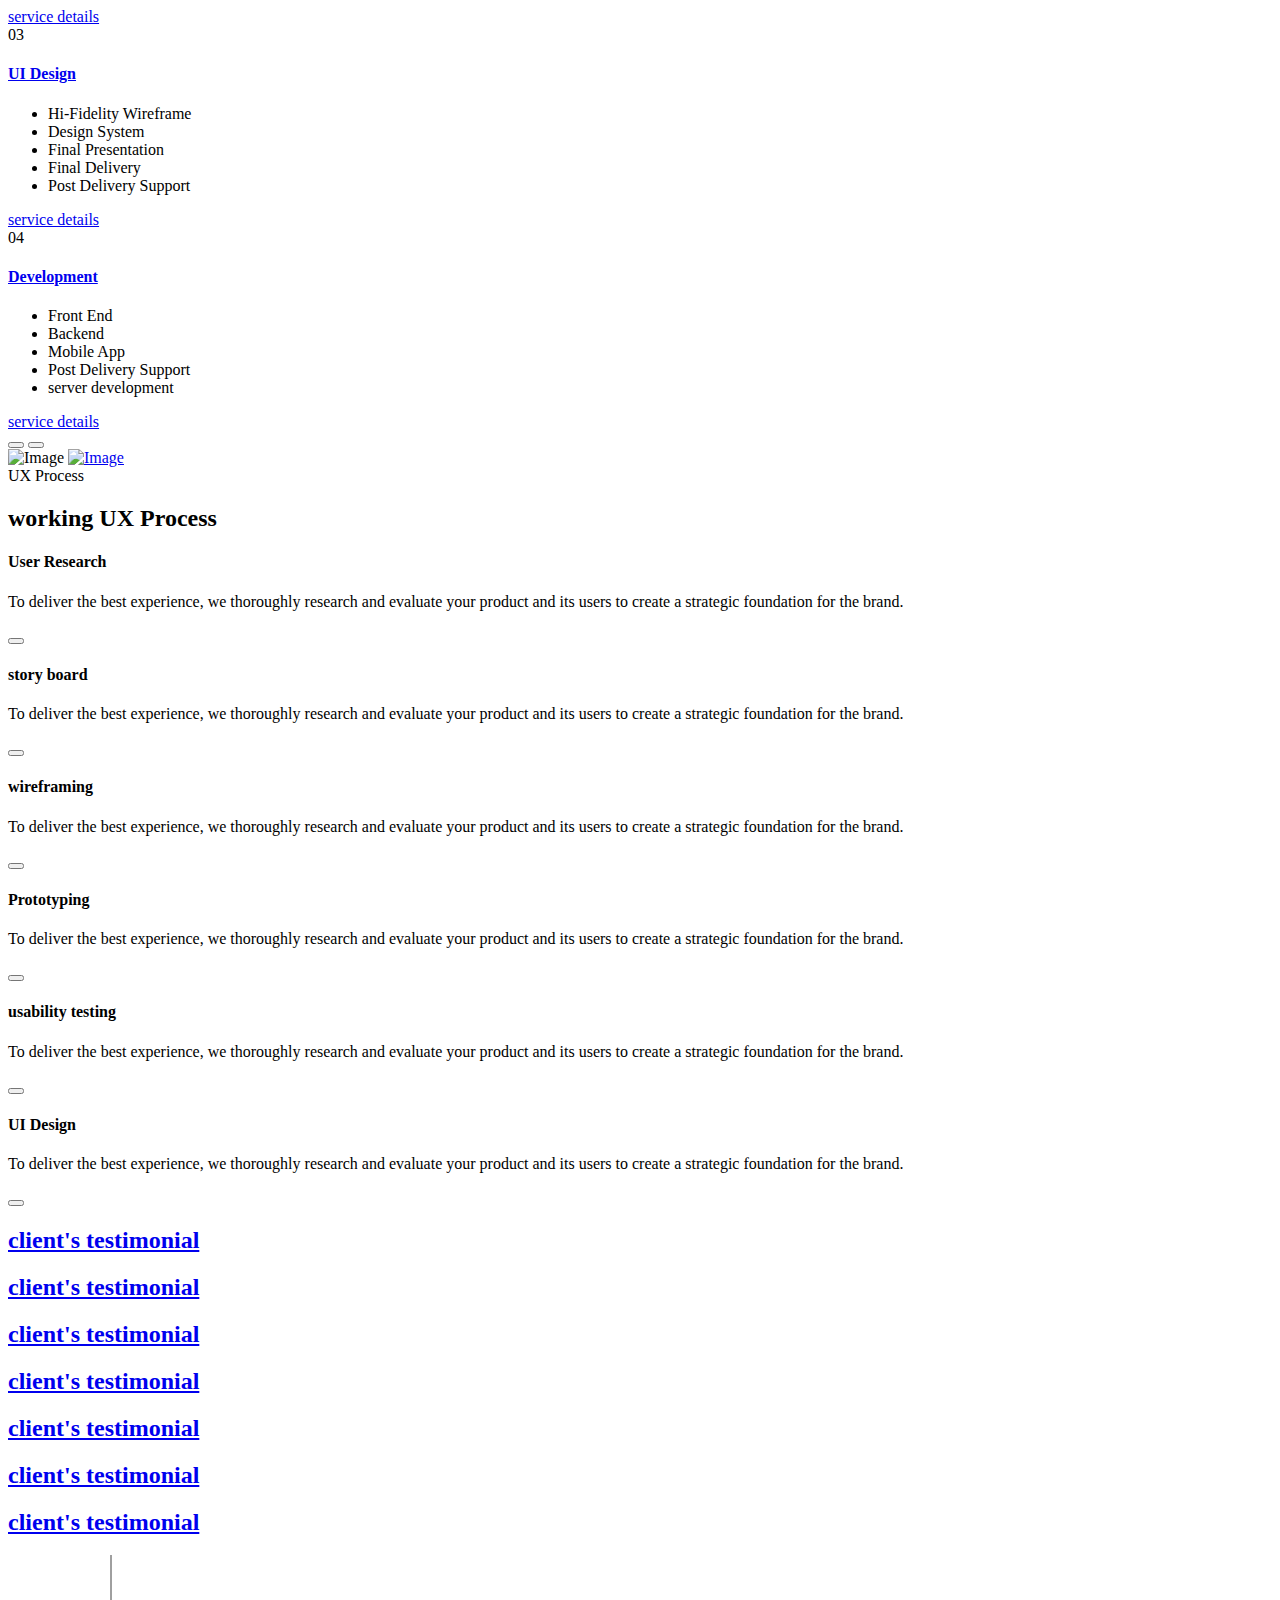
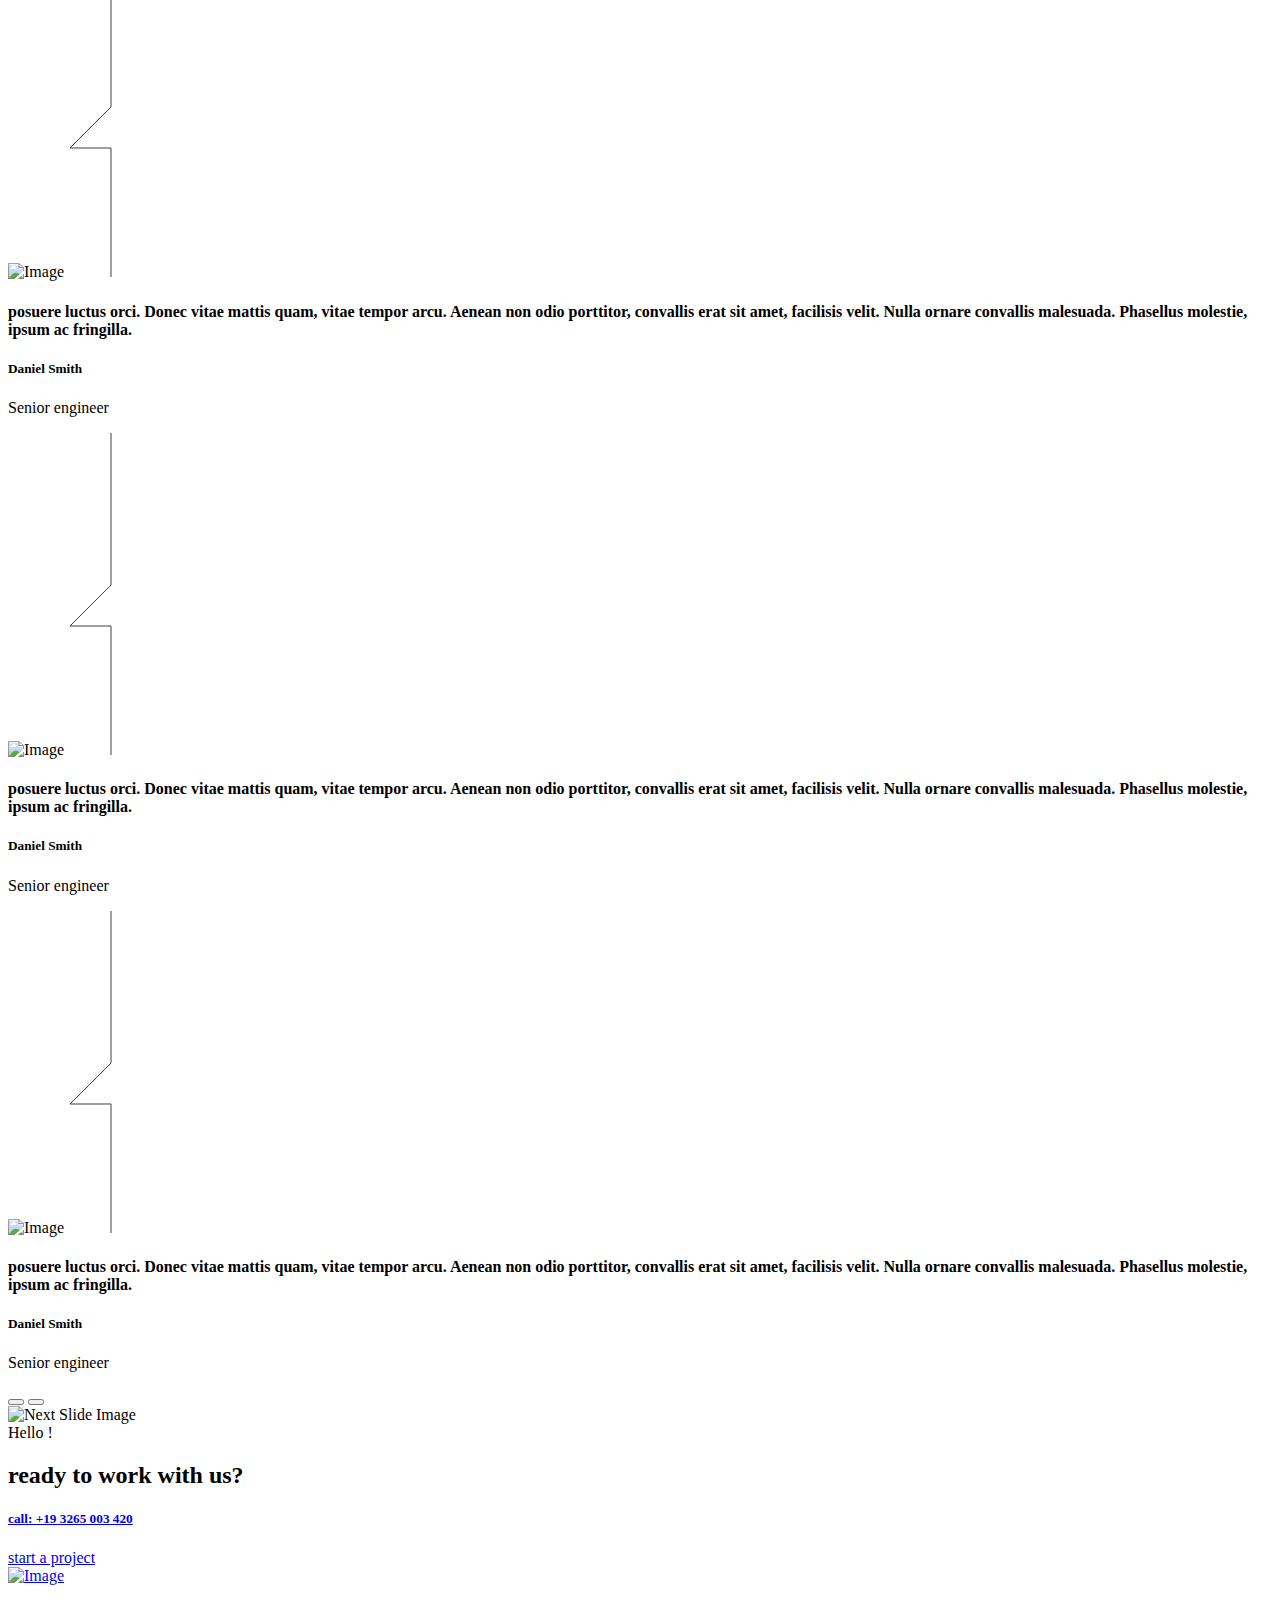
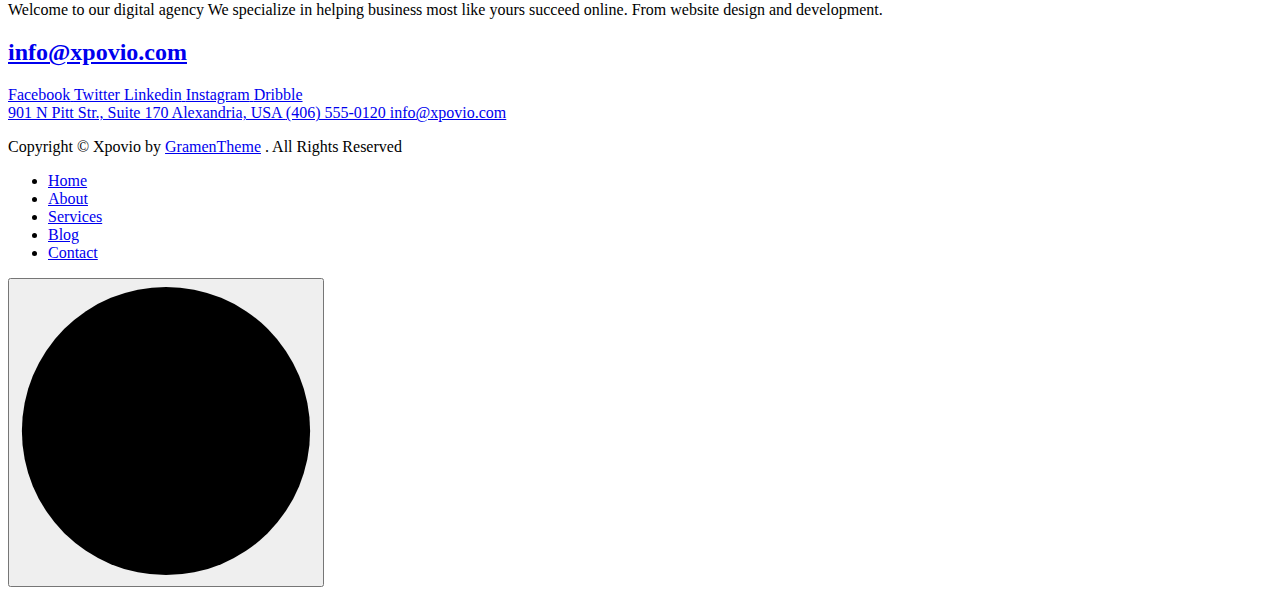
==== commit 9ba870a5: "service page added" ====
--- a/pages/our-services.html
+++ b/pages/our-services.html
@@ -7,13 +7,13 @@
    <meta http-equiv="X-UA-Compatible" content="IE=edge">
    <meta name="viewport" content="width=device-width, initial-scale=1.0">
    <!-- #favicon -->
-   <link rel="shortcut icon" href="assets/images/favicon.png" type="image/x-icon">
+   <link rel="shortcut icon" href="assets/img/favicon2.ico" type="image/x-icon">
    <!-- #title -->
-   <title>Xpovio - Digital Agency Creative Portfolio Template</title>
+   <title>Bulk Whatsapp Sender</title>
    <!-- #keywords -->
-   <meta name="keywords" content="creative, agency, portfolio">
+   <meta name="keywords" content="Bulk Whatsapp Sender">
    <!-- #description -->
-   <meta name="description" content="Creative Agency Portfolio HTML5 Template">
+   <meta name="description" content="Bulk Whatsapp Sender">
    <!-- ==== css dependencies start ==== -->
    <!-- bootstrap five css -->
    <link rel="stylesheet" href="assets/vendor/bootstrap/css/bootstrap.min.css">
@@ -31,6 +31,9 @@
    <!-- main css -->
    <link rel="stylesheet" href="assets/css/main.min.css">
 </head>
+<style>
+
+</style>
 
 <body>
    <!--[if lte IE 9]>
@@ -50,173 +53,158 @@
       <!-- ==== / mouse cursor drag end ==== -->
       <!-- ==== header start ==== -->
       <header class="header">
-         <div class="primary-navbar cmn-nav">
+         <div class="primary-navbar secondary--navbar">
             <div class="container">
                <div class="row">
                   <div class="col-12">
                      <nav class="navbar p-0">
                         <div class="navbar__logo">
                            <a href="index.html" aria-label="go to home">
-                              <img src="assets/images/logo.png" alt="Image">
+                              <img src="assets/img/logo.png" width="20%" alt="Image">
                            </a>
                         </div>
-                        <div class="navbar__menu">
-                           <ul class="navbar__list">
-                              <li class="navbar__item navbar__item--has-children nav-fade">
-                                 <button aria-label="dropdown menu" class="navbar__dropdown-label">Home</button>
-                                 <ul class="navbar__sub-menu navbar__sub-menu--lg">
-                                    <li>
-                                       <a href="index.html">Creative Agency</a>
-                                    </li>
-                                    <li>
-                                       <a href="index-light.html">Creative Agency Light</a>
-                                    </li>
-                                    <li>
-                                       <a href="index-two.html">Digital Agency</a>
-                                    </li>
-                                    <li>
-                                       <a href="index-two-light.html">Digital Agency Light</a>
-                                    </li>
-                                    <li>
-                                       <a href="index-three.html">It Solution</a>
-                                    </li>
-                                    <li>
-                                       <a href="index-three-light.html">It Solution Light</a>
-                                    </li>
-                                    <li>
-                                       <a href="index-four.html">Personal Portfolio</a>
-                                    </li>
-                                    <li>
-                                       <a href="index-four-light.html">Personal Portfolio Light</a>
-                                    </li>
-                                    <li>
-                                       <a href="index-five.html">Interactive Portfolio</a>
-                                    </li>
-                                    <li>
-                                       <a href="index-five-light.html">Interactive Portfolio Light</a>
-                                    </li>
-                                 </ul>
-                              </li>
-                              <li class="navbar__item nav-fade">
-                                 <a href="about-us.html">About Us</a>
-                              </li>
-                              <li class="navbar__item navbar__item--has-children nav-fade">
-                                 <button aria-label="dropdown menu" class="navbar__dropdown-label">Services</button>
-                                 <ul class="navbar__sub-menu">
-                                    <li>
-                                       <a href="our-services.html">Our Services</a>
-                                    </li>
-                                    <li>
-                                       <a href="service-single.html">Service Details</a>
-                                    </li>
-                                 </ul>
-                              </li>
-                              <li class="navbar__item navbar__item--has-children nav-fade">
-                                 <button aria-label="dropdown menu" class="navbar__dropdown-label">Projects</button>
-                                 <ul class="navbar__sub-menu">
-                                    <li>
-                                       <a href="our-projects.html">Our Projects</a>
-                                    </li>
-                                    <li>
-                                       <a href="project-single.html">Project Details</a>
-                                    </li>
-                                 </ul>
-                              </li>
-                              <li class="navbar__item navbar__item--has-children nav-fade">
-                                 <button aria-label="dropdown menu" class="navbar__dropdown-label">Pages</button>
-                                 <ul class="navbar__sub-menu">
-                                    <li>
-                                       <a href="faq.html">FAQ</a>
-                                    </li>
-                                    <li>
-                                       <a href="404.html">Error</a>
-                                    </li>
-                                    <li>
-                                       <a href="our-story.html">Our Story</a>
-                                    </li>
-                                    <li>
-                                       <a href="portfolio.html">Portfolio</a>
-                                    </li>
-                                    <li class="navbar__item navbar__item--has-children">
-                                       <button aria-label="dropdown menu"
-                                          class="navbar__dropdown-label navbar__dropdown-label-sub">Team</button>
-                                       <ul class="navbar__sub-menu navbar__sub-menu__nested">
-                                          <li>
-                                             <a href="our-teams.html">Our Teams</a>
-                                          </li>
-                                          <li>
-                                             <a href="team-single.html">Team Details</a>
-                                          </li>
-                                       </ul>
-                                    </li>
-                                    <li>
-                                       <a href="client-feedback.html">Testimonials</a>
-                                    </li>
-                                    <li>
-                                       <a href="contact-us.html">Contact Us</a>
-                                    </li>
-                                 </ul>
-                              </li>
-                              <li class="navbar__item navbar__item--has-children nav-fade">
-                                 <button aria-label="dropdown menu" class="navbar__dropdown-label">Blog</button>
-                                 <ul class="navbar__sub-menu">
-                                    <li>
-                                       <a href="blog.html">Blog</a>
-                                    </li>
-                                    <li>
-                                       <a href="blog-single.html">Blog Details</a>
-                                    </li>
-                                 </ul>
-                              </li>
-                           </ul>
-                        </div>
                         <div class="navbar__options">
-                           <div class="navbar__mobile-options d-none d-sm-flex">
-                              <a href="contact-us.html" class="btn btn--secondary">Let's Talk</a>
-                           </div>
-                           <button class="open-mobile-menu d-flex d-xl-none" aria-label="toggle mobile menu">
-                              <i class="fa-light fa-bars-staggered"></i>
+                           <button class="open-offcanvas-nav d-flex" aria-label="toggle mobile menu"
+                              title="open offcanvas menu">
+                              <i class="fas fa-bars"></i> <!-- This adds a menu icon -->
                            </button>
                         </div>
                      </nav>
                   </div>
                </div>
             </div>
-            <!-- ==== mobile menu start ==== -->
-            <div class="mobile-menu">
-               <nav class="mobile-menu__wrapper">
-                  <div class="mobile-menu__header nav-fade">
-                     <div class="logo">
-                        <a href="index.html">
-                           <img src="assets/images/logo.png" alt="" title="">
-                        </a>
-                     </div>
-                     <button aria-label="close mobile menu" class="close-mobile-menu">
-                        <i class="fa-light fa-xmark-large"></i>
-                     </button>
-                  </div>
-                  <div class="mobile-menu__list"></div>
-                  <div class="mobile-menu__options d-flex d-sm-none justify-content-center nav-fade"></div>
-                  <div class="mobile-menu__social social nav-fade">
-                     <a href="https://www.facebook.com/" target="_blank" aria-label="share us on facebook">
-                        <i class="fa-brands fa-facebook-f"></i>
-                     </a>
-                     <a href="https://www.twitter.com/" target="_blank" aria-label="share us on twitter">
-                        <i class="fa-brands fa-twitter"></i>
-                     </a>
-                     <a href="https://www.pinterest.com/" target="_blank" aria-label="share us on pinterest">
-                        <i class="fa-brands fa-linkedin-in"></i>
-                     </a>
-                     <a href="https://www.instagram.com/" target="_blank" aria-label="share us on instagram">
-                        <i class="fa-brands fa-instagram"></i>
-                     </a>
-                  </div>
-               </nav>
-            </div>
-            <div class="mobile-menu__backdrop"></div>
-            <!-- ==== / mobile menu end ==== -->
          </div>
       </header>
+      <!-- ==== / header end ==== -->
+      <!-- ==== offcanvas nav start ==== -->
+      <div class="offcanvas-nav">
+         <div class="offcanvas-menu">
+            <nav class="offcanvas-menu__wrapper">
+               <div class="offcanvas-menu__header nav-fade">
+                  <div class="logo">
+                     <a href="index.html">
+                        <img src="assets/img/logo.png" width="30%" alt="" title="">
+                     </a>
+                  </div>
+                  <button aria-label="close offcanvas menu" class="close-offcanvas-menu">
+                     <i class="fa-light fa-xmark-large"></i>
+                  </button>
+               </div>
+               <div class="offcanvas-menu__list">
+                  <div class="navbar__menu">
+                     <ul class="navbar__list">
+                        <!-- <li class="navbar__item navbar__item--has-children nav-fade">
+                           <button aria-label="dropdown menu" class="navbar__dropdown-label">Home</button>
+                           <ul class="navbar__sub-menu">
+                              <li>
+                                 <a href="index.html">Creative Agency</a>
+                              </li>
+                              <li>
+                                 <a href="index-light.html">Creative Agency Light</a>
+                              </li>
+                              <li>
+                                 <a href="index-two.html">Digital Agency</a>
+                              </li>
+                              <li>
+                                 <a href="index-two-light.html">Digital Agency Light</a>
+                              </li>
+                              <li>
+                                 <a href="index-three.html">It Solution</a>
+                              </li>
+                              <li>
+                                 <a href="index-three-light.html">It Solution Light</a>
+                              </li>
+                              <li>
+                                 <a href="index-four.html">Personal Portfolio</a>
+                              </li>
+                              <li>
+                                 <a href="index-four-light.html">Personal Portfolio Light</a>
+                              </li>
+                              <li>
+                                 <a href="index-five.html">Interactive Portfolio</a>
+                              </li>
+                              <li>
+                                 <a href="index-five-light.html">Interactive Portfolio Light</a>
+                              </li>
+                           </ul>
+                        </li> -->
+                        <li class="navbar__item nav-fade">
+                           <a href="index.html">Home</a>
+                        </li>
+                        <li class="navbar__item nav-fade">
+                           <a href="about-us.html">About Us</a>
+                        </li>
+                        <li class="navbar__item nav-fade">
+                           <a href="about-us.html">Features</a>
+                        </li>
+                        <li class="navbar__item nav-fade">
+                           <a href="about-us.html">How It Works</a>
+                        </li>
+                        <li class="navbar__item nav-fade">
+                           <a href="about-us.html">Packages</a>
+                        </li>
+                        <li class="navbar__item nav-fade">
+                           <a href="about-us.html">Download</a>
+                        </li>
+
+
+
+
+
+                     </ul>
+                  </div>
+               </div>
+               <div class="offcanvas-menu__options nav-fade">
+                  <div class="offcanvas__mobile-options d-flex">
+                     <a href="contact-us.html" class="btn btn--secondary">Let's Talk</a>
+                  </div>
+               </div>
+               <div class="offcanvas-menu__social social nav-fade">
+                  <a href="https://www.facebook.com/" target="_blank" aria-label="share us on facebook">
+                     <i class="fa-brands fa-facebook-f"></i>
+                  </a>
+                  <a href="https://www.twitter.com/" target="_blank" aria-label="share us on twitter">
+                     <i class="fa-brands fa-twitter"></i>
+                  </a>
+                  <a href="https://www.pinterest.com/" target="_blank" aria-label="share us on pinterest">
+                     <i class="fa-brands fa-linkedin-in"></i>
+                  </a>
+                  <a href="https://www.instagram.com/" target="_blank" aria-label="share us on instagram">
+                     <i class="fa-brands fa-instagram"></i>
+                  </a>
+               </div>
+            </nav>
+         </div>
+      </div>
+      <style>
+         .banner .banner__content-inner {
+            max-width: 720px;
+            margin-top: 35px;
+            text-align: start;
+         }
+
+         .banner {
+            padding: 300px 0px 130px;
+            background-image: url('assets/img/bg1.png');
+            background-repeat: no-repeat;
+            background-size: cover;
+            position: relative;
+            z-index: 1;
+         }
+
+         .secondary--navbar {
+            padding: 10px 0px;
+         }
+
+         .primary-navbar .navbar {
+            display: flex;
+            align-items: center;
+            justify-content: space-between;
+            gap: 32px;
+            flex-wrap: inherit;
+
+         }
+      </style>
       <!-- ==== / header end ==== -->
       <div id="smooth-wrapper">
          <div id="smooth-content">
